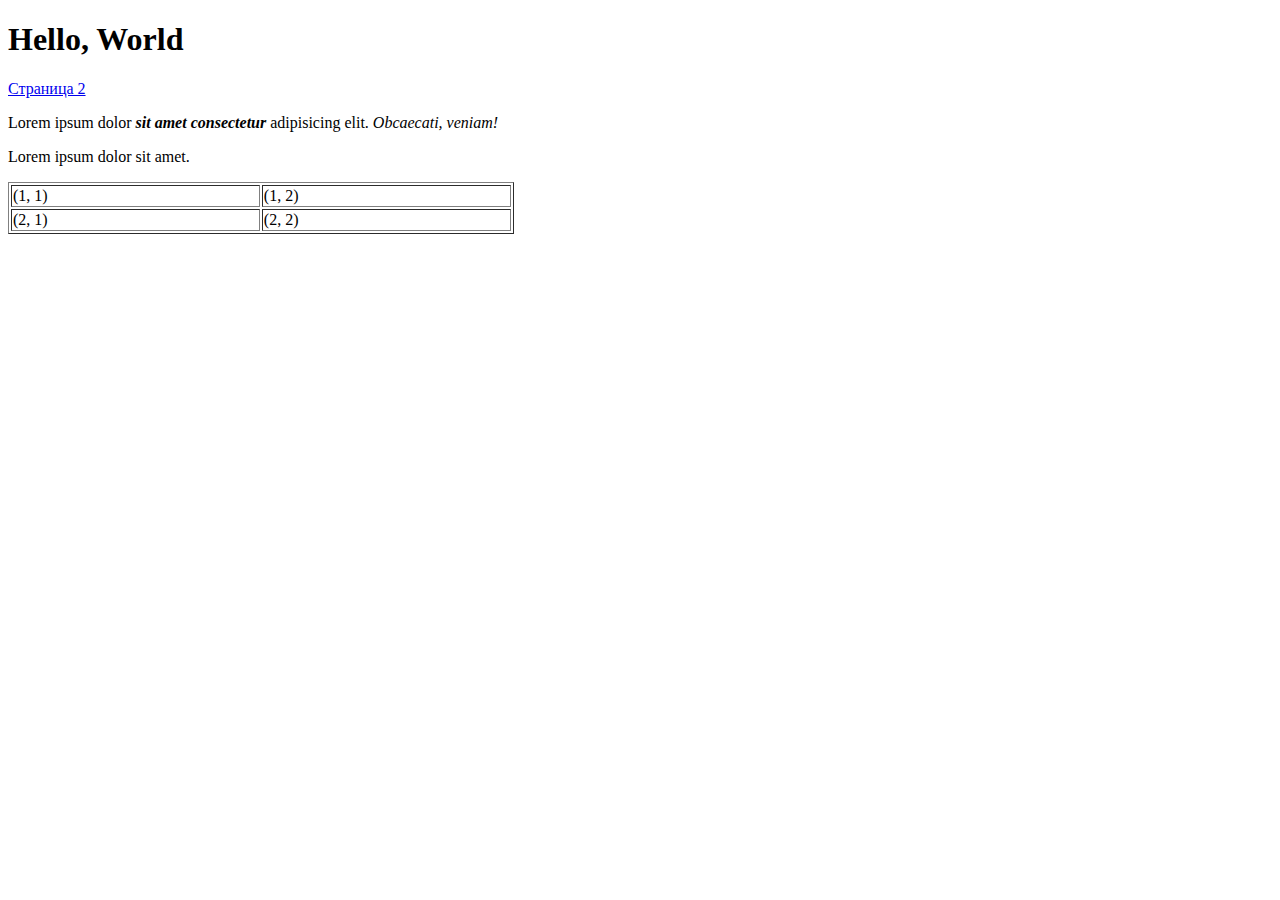
==== index.html @ f8f84ac7 "changed" ====
<!DOCTYPE html>
<html lang="en">
<head>
    <meta charset="UTF-8">
    <meta name="viewport" content="width=device-width, initial-scale=1.0">
    <title>Document</title>
</head>
<body>
    <h1>Hello, World</h1>
    <a href="page2.html" target='_blank'>Страница 2</a>
    <p>Lorem ipsum dolor <b><i>sit amet consectetur</i></b> adipisicing elit. <i>Obcaecati, veniam!</i></p>
    <p>Lorem ipsum dolor sit amet.</p>
    <table border="1" width="40%" heigth="40px">
        <tr>
            <td align='left'>(1, 1)</td>
                <td>(1, 2)</td>
        </tr>
        <tr>
            <td>(2, 1)</td>
                <td>(2, 2)</td>
        </tr>
    </table>
</body>
</html>
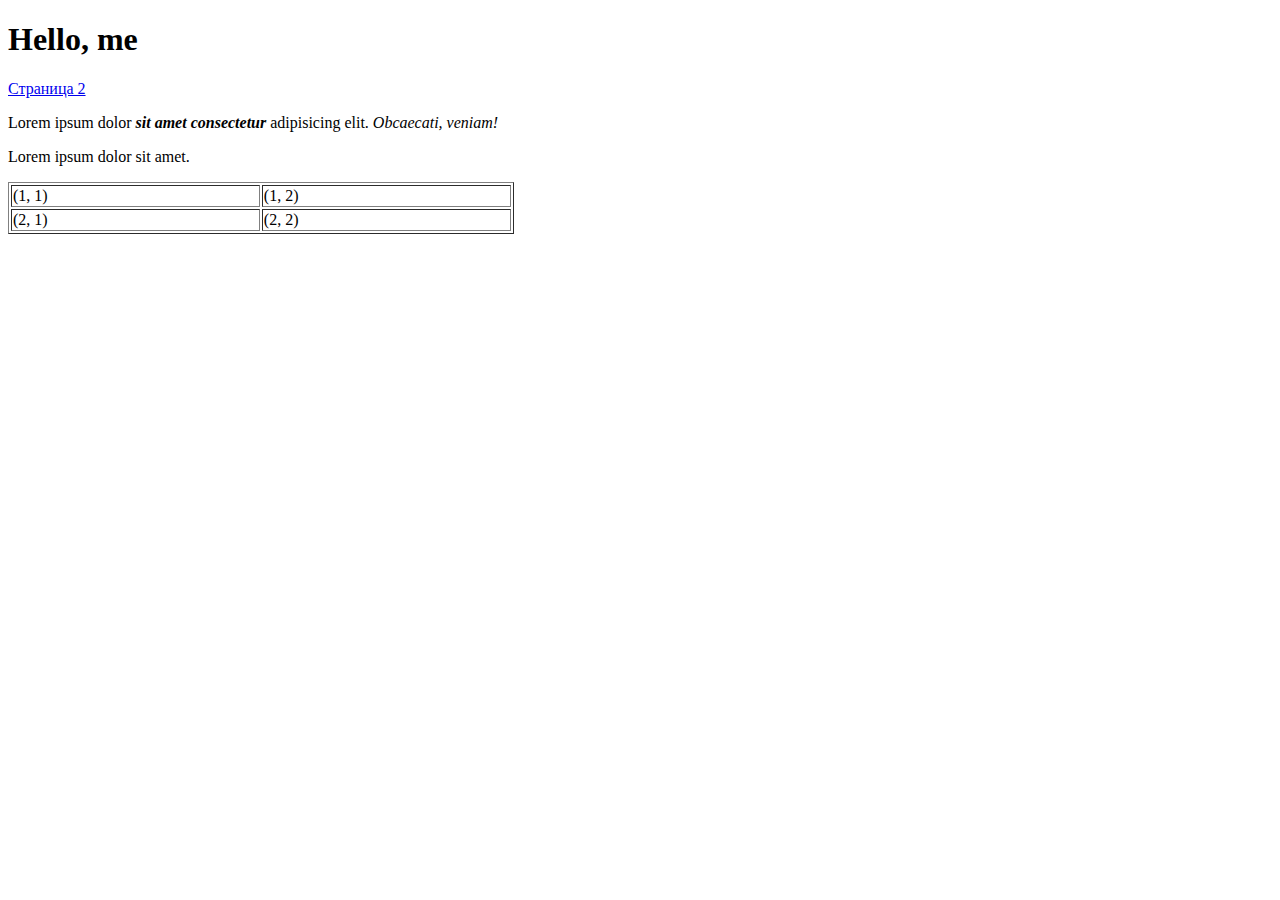
==== commit 162d7a2a: "Update index.html" ====
--- a/index.html
+++ b/index.html
@@ -6,7 +6,7 @@
     <title>Document</title>
 </head>
 <body>
-    <h1>Hello, World</h1>
+    <h1>Hello, me</h1>
     <a href="page2.html" target='_blank'>Страница 2</a>
     <p>Lorem ipsum dolor <b><i>sit amet consectetur</i></b> adipisicing elit. <i>Obcaecati, veniam!</i></p>
     <p>Lorem ipsum dolor sit amet.</p>
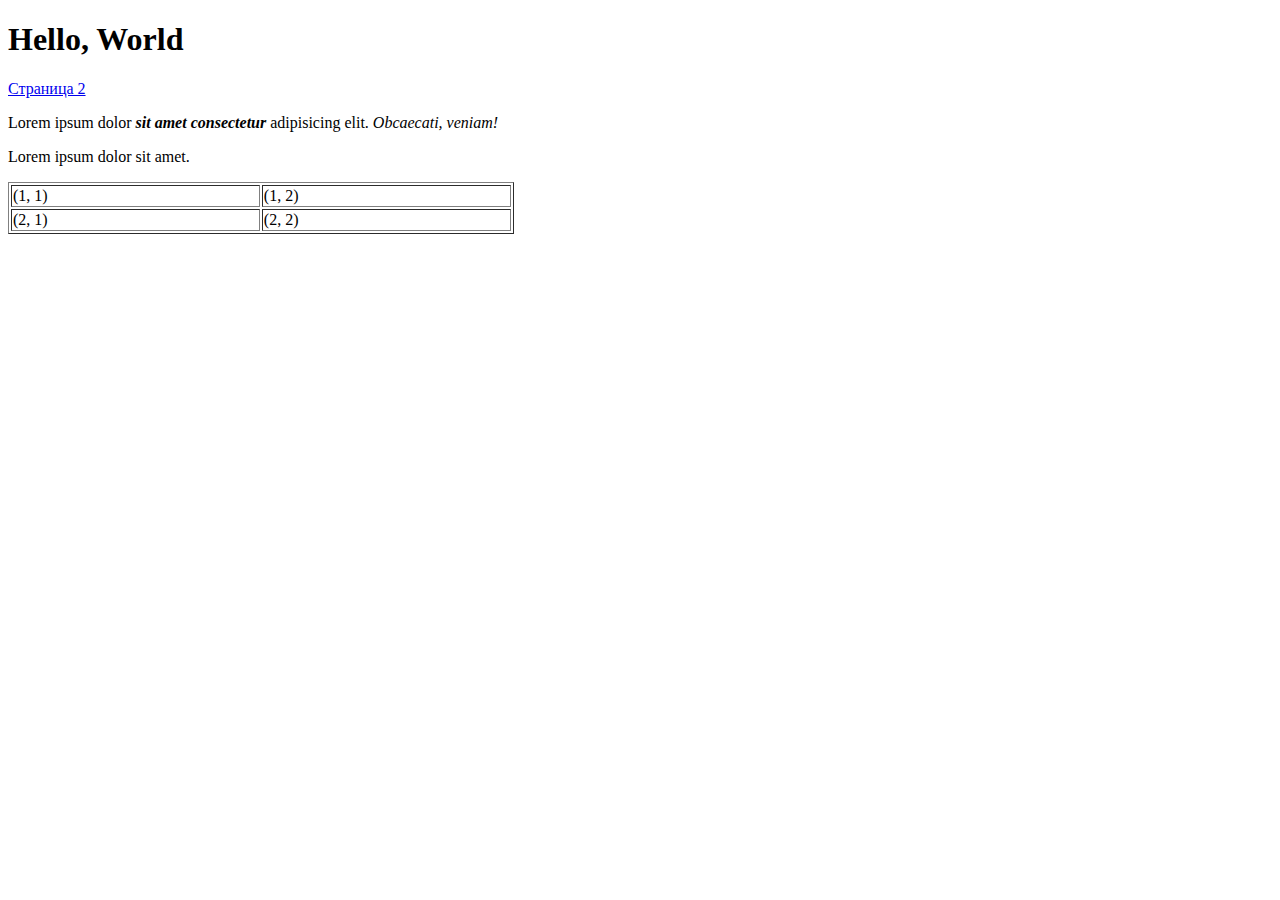
==== commit 5efe51cd: "Update index.html" ====
--- a/index.html
+++ b/index.html
@@ -6,7 +6,7 @@
     <title>Document</title>
 </head>
 <body>
-    <h1>Hello, me</h1>
+    <h1>Hello, World</h1>
     <a href="page2.html" target='_blank'>Страница 2</a>
     <p>Lorem ipsum dolor <b><i>sit amet consectetur</i></b> adipisicing elit. <i>Obcaecati, veniam!</i></p>
     <p>Lorem ipsum dolor sit amet.</p>
